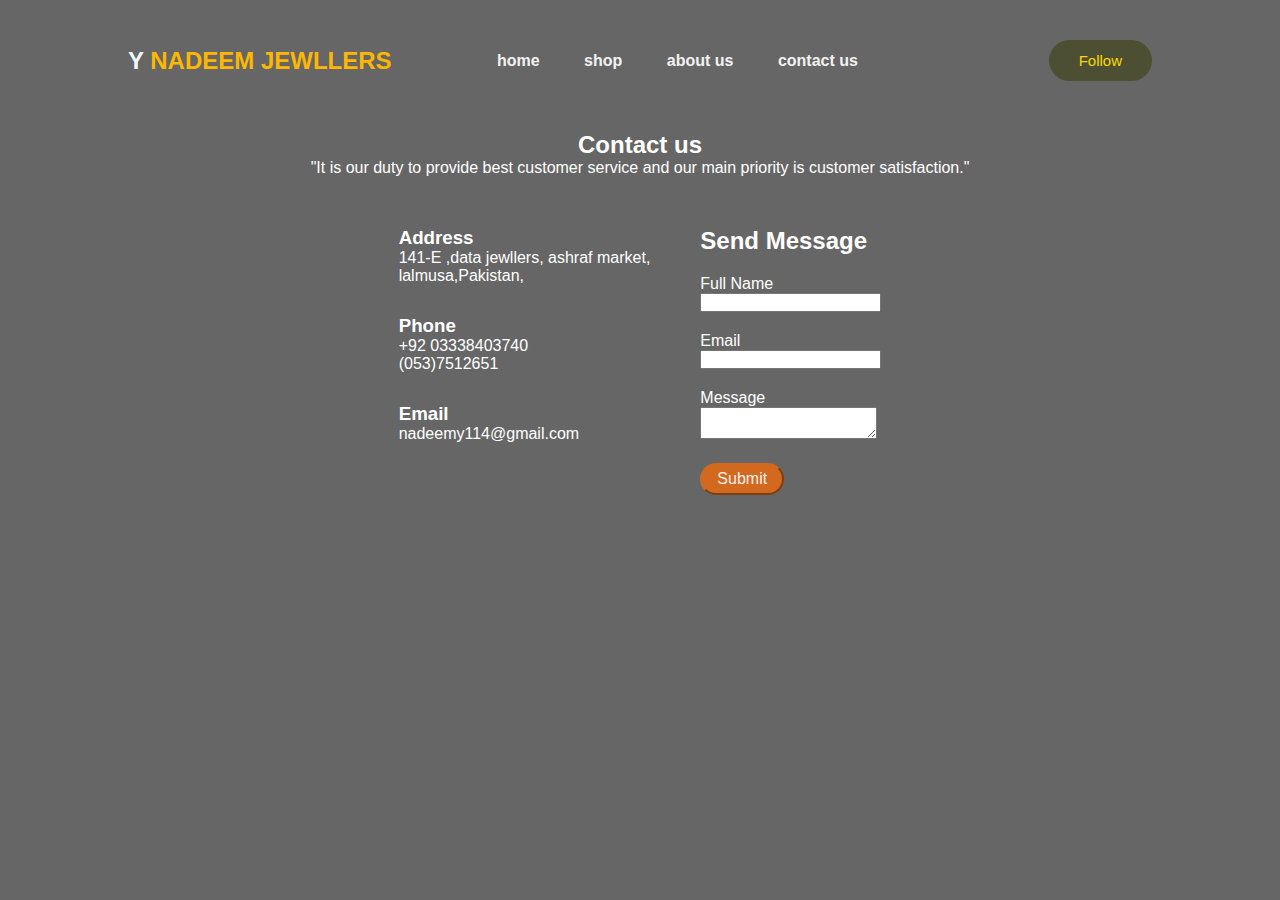
==== contact.html @ 2114ea5b "Add files via upload" ====
<!DOCTYPE html>
<html>
<head>
    <title>menu</title>
    <link rel="stylesheet" type="text/css" href="css/contact.css">    
    <link rel="stylesheet" href="https://cdnjs.cloudflare.com/ajax/libs/font-awesome/6.2.1/css/all.min.css" integrity="sha512-MV7K8+y+gLIBoVD59lQIYicR65iaqukzvf/nwasF0nqhPay5w/9lJmVM2hMDcnK1OnMGCdVK+iQrJ7lzPJQd1w==" crossorigin="anonymous" referrerpolicy="no-referrer" />
</head>
<body>
    <div class="hero">
        <nav>
            <h2 class="logo">Y <span>NADEEM JEWLLERS</span></h2>
            <ul>
                <li><a href="home.html">home</a></li>
                <li><a href="shop.html">shop</a></li>
                <li><a href="aboutus.html">about us</a></li>
                <li><a href="contact.html">contact us</a></li>
            </ul>
            <a class="active" href="cart.html"><i class="fa fa-shopping-cart"></iclass> </i></a>
            <button type="button">Follow</button>
        </nav>
        <div class="header-title">
            <h2>Contact us</h2>
            <p>"It is our duty to provide best customer service and our main priority is customer satisfaction."</p>
        </div>
        <div class="pane">
            <div>
                <div class="info-block">
                    <i class="fa fa-location-arrow"></i>
                    <h3>Address</h3>
                    <p>141-E ,data jewllers, ashraf market,<br>lalmusa,Pakistan,<br></p>
                </div>
                <div class="info-block">
                    <i class="fa fa-phone"></i>
                    <h3>Phone</h3>
                    <p>+92 03338403740<br>(053)7512651</p>
                </div>
                <div class="info-block">
                    <i class="fa fa-envelope"></i>
                    <h3>Email</h3>
                    <p>nadeemy114@gmail.com</p>
                </div>
            </div>
            <div>
                <form>
                    <h2 class="send-message">Send Message</h2>
                    <div class="inputbox">
                        <div>Full Name</div>
                        <input type="text" required="required">
                    </div>
                    <div class="inputbox">
                        <div>Email</div>
                        <input type="text" name="" required="required">
                    </div>
                    <div class="inputbox">
                        <div>Message</div>
                        <textarea required="required"></textarea>
                    </div>
                    <div class="inputbox">
                        <input class="button" type="submit" name="submit" value="Submit" >
                    </div>
                </form>
            </div>
        </div>
    </div>
</body>
</html>
---- css/contact.css ----
*{
    padding: 0;
    margin: 0;
    box-sizing: border-box;
    font-family: 'Y NADEEm jewllwers', sans-serif;
    color: rgb(255, 255, 255);
  
    

}
.hero
{
    height: 100vh;
    width: 100%;
    background-image: linear-gradient(rgba(0, 0, 0, 0.6),rgba(0,0,0,0.6)),url(../image/image2.jpg);
    background-size:cover ;
    background-position: center;
}

nav
{
    display: flex;
    align-items: center;
    justify-content: space-between;
    padding-top:  40px;
    padding-left: 10%;
    padding-right: 10%;
    margin-bottom: 50px;

}
.logo
{
    color: aliceblue;
}
span{
    color: rgb(255, 183, 0);
}
nav ul li
{
list-style: none;
display: inline-block;
padding: 10px 20px;
}
nav ul li a
{
    color: rgb(242, 242, 242);
    text-decoration: none;
    font-weight:bolder;

}
nav ul li a:hover
{
    color: rgb(255, 191, 0);
    transition: .3s;

}
button
{
    border: none;
    background:rgb(76, 79, 50);
    padding: 12px 30px;
    border-radius: 30px;
    color:gold;
    font-size: 15px;
    transition: .4s;
}
button:hover
{
   transform: scale(1.3);
   cursor: pointer;
}

*{
    padding: 0;
    margin: 0;
    box-sizing: border-box;
    font-family: poppins, sans-serif;
    
}
.pane {
    display: flex;
    flex-direction: row;
    width: 100%;
    justify-content: center;
    gap:50px;
}
.header-title {
    display: flex;
    flex-direction: column;
    align-items: center;
    margin-bottom: 50px;
}
.info-block {
    margin-bottom: 30px;
}
.inputbox {
    margin-bottom: 20px;
}
.inputbox .button {
    color:rgb(242, 242, 242);
    font-size: medium;
    background-color: chocolate;
    border-radius: 1000px;
    border-color: chocolate;
    padding: 5px 15px;
    transition: .3s;
}
.send-message {
    margin-bottom: 20px;
}
input, textarea{
    color: black;
}
.inputbox .button:hover
{
   transform: scale(0.9);
   cursor: pointer;
}
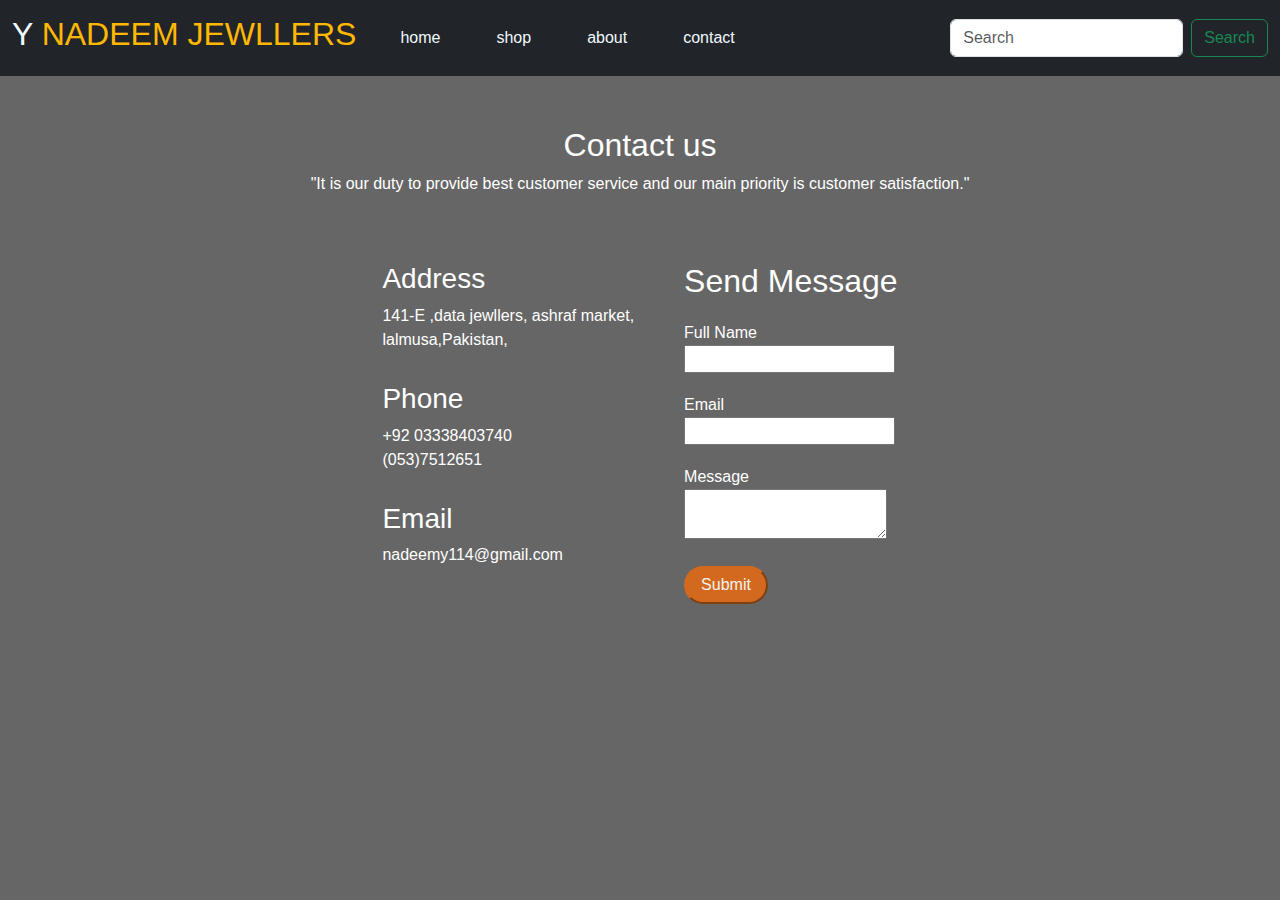
==== commit 8f8a1f80: "Add files via upload" ====
--- a/contact.html
+++ b/contact.html
@@ -1,23 +1,51 @@
 <!DOCTYPE html>
 <html>
-<head>
-    <title>menu</title>
-    <link rel="stylesheet" type="text/css" href="css/contact.css">    
-    <link rel="stylesheet" href="https://cdnjs.cloudflare.com/ajax/libs/font-awesome/6.2.1/css/all.min.css" integrity="sha512-MV7K8+y+gLIBoVD59lQIYicR65iaqukzvf/nwasF0nqhPay5w/9lJmVM2hMDcnK1OnMGCdVK+iQrJ7lzPJQd1w==" crossorigin="anonymous" referrerpolicy="no-referrer" />
-</head>
-<body>
-    <div class="hero">
-        <nav>
-            <h2 class="logo">Y <span>NADEEM JEWLLERS</span></h2>
-            <ul>
-                <li><a href="home.html">home</a></li>
-                <li><a href="shop.html">shop</a></li>
-                <li><a href="aboutus.html">about us</a></li>
-                <li><a href="contact.html">contact us</a></li>
-            </ul>
-            <a class="active" href="cart.html"><i class="fa fa-shopping-cart"></iclass> </i></a>
-            <button type="button">Follow</button>
-        </nav>
+    <head>
+        <title>menu</title>
+         
+        <link href="https://cdn.jsdelivr.net/npm/bootstrap@5.2.3/dist/css/bootstrap.min.css" rel="stylesheet">
+        <script src="https://cdn.jsdelivr.net/npm/bootstrap@5.2.3/dist/js/bootstrap.bundle.min.js"></script>
+        <link rel="stylesheet" href="https://cdnjs.cloudflare.com/ajax/libs/font-awesome/6.3.0/css/all.min.css" integrity="sha512-SzlrxWUlpfuzQ+pcUCosxcglQRNAq/DZjVsC0lE40xsADsfeQoEypE+enwcOiGjk/bSuGGKHEyjSoQ1zVisanQ==" crossorigin="anonymous" referrerpolicy="no-referrer" /> 
+        <link rel="stylesheet" type="text/css" href="css/contact.css">   
+        <script src="https://code.jquery.com/jquery-3.6.3.js" ></script>
+        
+      </head>
+    <body>
+        <div class="hero">
+          <nav class="navbar navbar-expand-lg navbar-light bg-dark">
+            <div class="container-fluid">
+              <a class="navbar-brand" href="index.html"> <h2 class="logo">Y <span>NADEEM JEWLLERS</span></h2></a>
+              <button class="navbar-toggler" type="button" data-bs-toggle="collapse" data-bs-target="#navbarTogglerDemo02" aria-controls="navbarTogglerDemo02" aria-expanded="false" aria-label="Toggle navigation">
+                <span class="navbar-toggler-icon"></span>
+              </button>
+              <div class="collapse navbar-collapse" id="navbarTogglerDemo02">
+                <ul class="navbar-nav me-auto mb-2 mb-lg-0">
+                  
+                  <li class="nav-item">
+                    <a style="color: aliceblue;" class="nav-link active" aria-current="page" href="index.html">home </a>
+                  </li>
+                  <li class="nav-item">
+                    <a style="color: aliceblue;" class="nav-link" href="shop.html">shop</a>
+                  </li>
+                  <li class="nav-item">
+                    <a style="color: aliceblue;" class="nav-link" href="about.html">about</a>
+                  </li>
+                 
+                  <li class="nav-item">
+                    <a style="color: aliceblue;" class="nav-link" href="contact.html">contact</a>
+                  </li>
+                  
+                 
+                 
+                </ul>
+                <form class="d-flex">
+                  <input class="form-control me-2" type="search" placeholder="Search" aria-label="Search">
+                  <button class="btn btn-outline-success" type="submit">Search</button>
+                </form>
+              </div>
+            </div>
+          </nav>
+
         <div class="header-title">
             <h2>Contact us</h2>
             <p>"It is our duty to provide best customer service and our main priority is customer satisfaction."</p>
@@ -62,5 +90,10 @@
             </div>
         </div>
     </div>
+    <script src="https://cdn.jsdelivr.net/npm/@popperjs/core@2.9.2/dist/umd/popper.min.js" integrity="sha384-IQsoLXl5PILFhosVNubq5LC7Qb9DXgDA9i+tQ8Zj3iwWAwPtgFTxbJ8NT4GN1R8p" 
+    crossorigin="anonymous"></script>
+<script src="https://cdn.jsdelivr.net/npm/bootstrap@5.0.2/dist/js/bootstrap.min.js"
+integrity="sha384-cVKIPhGWiC2Al4u+LWgxfKTRIcfu0JTxR+EQDz/bgldoEyl4H0zUF0QKbrJ0EcQF" crossorigin="anonymous"></script>
+
 </body>
 </html>--- a/css/contact.css
+++ b/css/contact.css
@@ -77,6 +77,12 @@
     font-family: poppins, sans-serif;
     
 }
+.header-title {
+    display: flex;
+    flex-direction: column;
+    align-items: center;
+    margin-bottom: 50px;
+}
 .pane {
     display: flex;
     flex-direction: row;
@@ -84,12 +90,7 @@
     justify-content: center;
     gap:50px;
 }
-.header-title {
-    display: flex;
-    flex-direction: column;
-    align-items: center;
-    margin-bottom: 50px;
-}
+
 .info-block {
     margin-bottom: 30px;
 }
